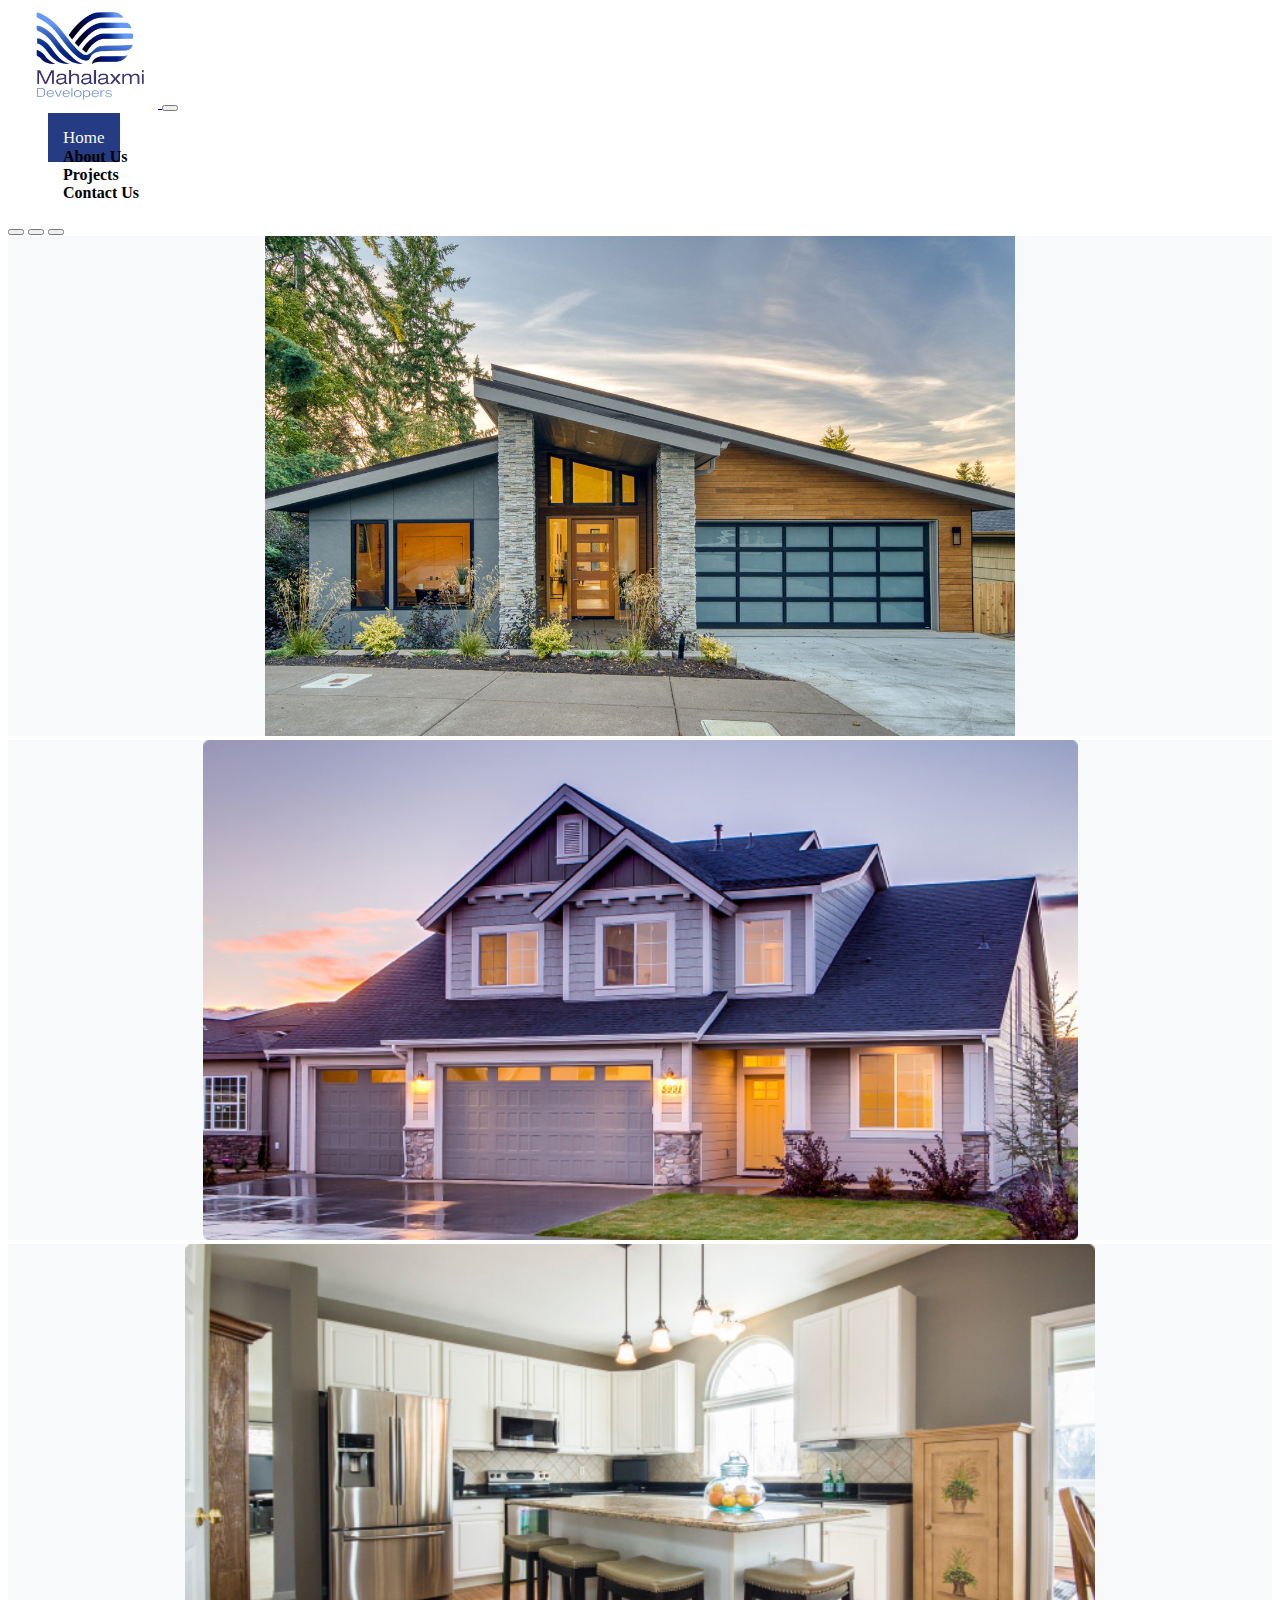
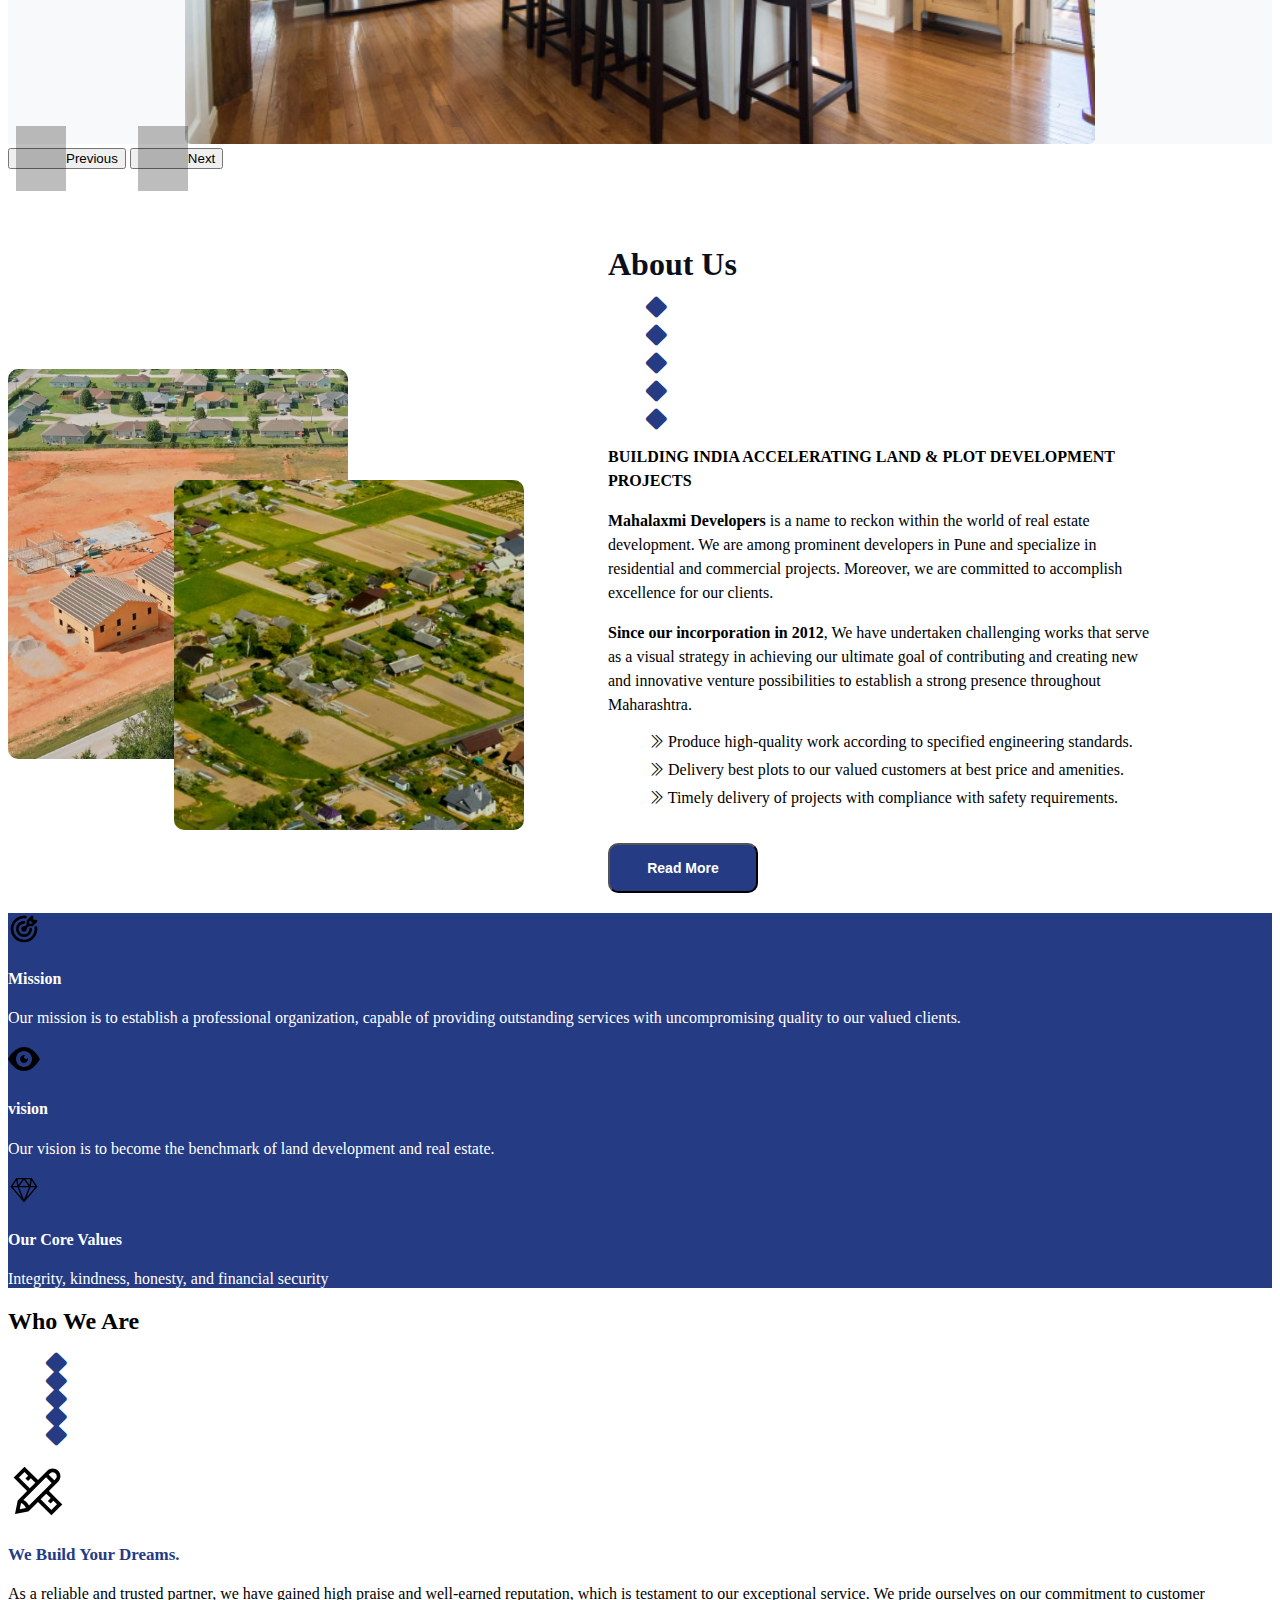
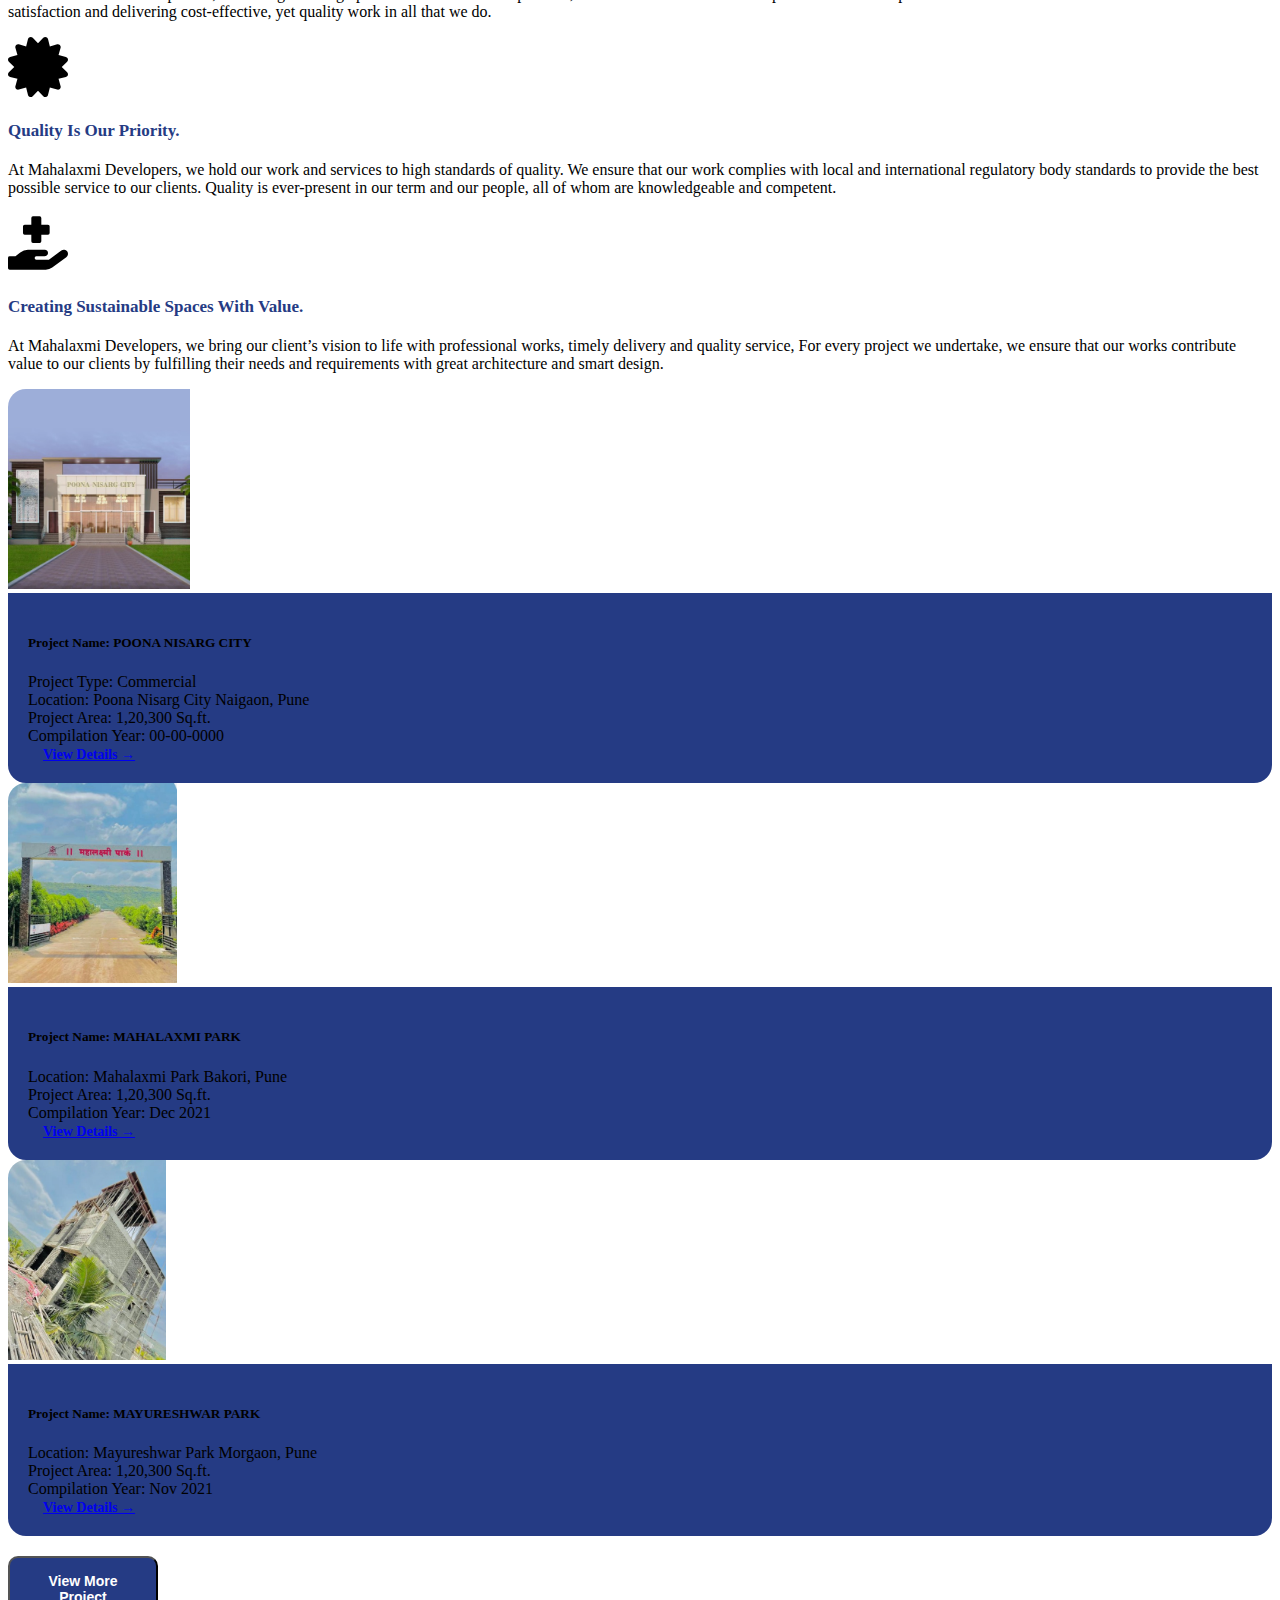
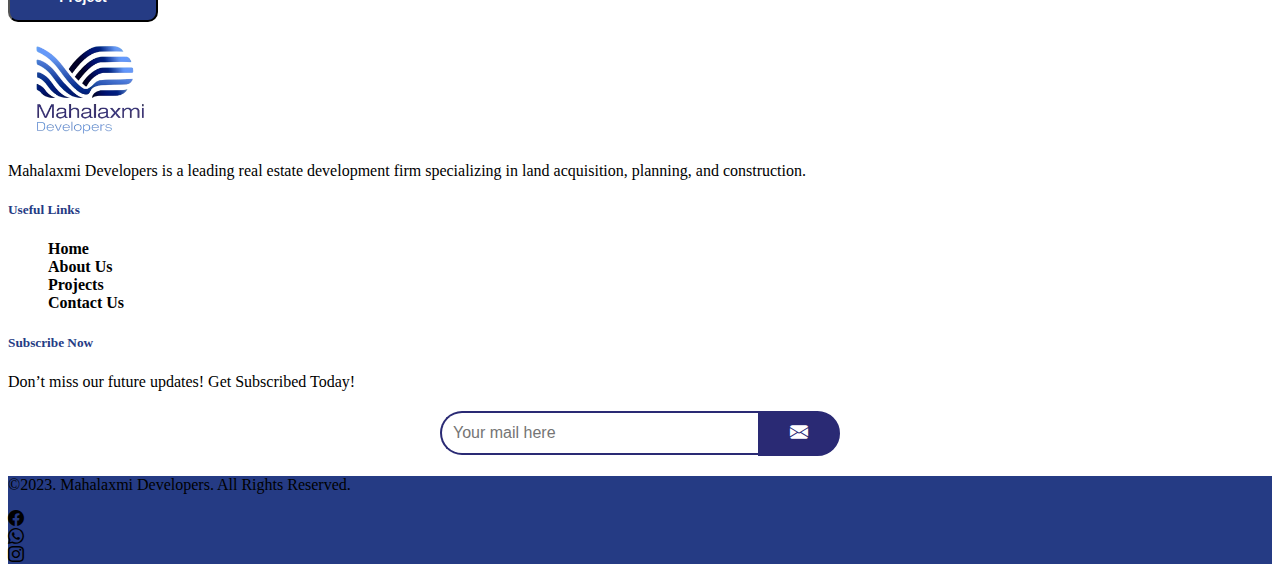
==== index.html @ 508342f4 "Add new files to the project" ====
<!DOCTYPE html>
<html lang="en">
<head>
    <meta charset="UTF-8">
    <meta name="viewport" content="width=device-width, initial-scale=1.0">
    <link href="https://cdn.jsdelivr.net/npm/bootstrap@5.1.3/dist/css/bootstrap.min.css" rel="stylesheet" integrity="sha384-1BmE4kWBq78iYhFldvKuhfTAU6auU8tT94WrHftjDbrCEXSU1oBoqyl2QvZ6jIW3" crossorigin="anonymous">
    <script src="https://cdn.jsdelivr.net/npm/bootstrap@5.1.3/dist/js/bootstrap.bundle.min.js" integrity="sha384-ka7Sk0Gln4gmtz2MlQnikT1wXgYsOg+OMhuP+IlRH9sENBO0LRn5q+8nbTov4+1p" crossorigin="anonymous"></script>
    <link href="https://cdn.jsdelivr.net/npm/bootstrap-icons/font/bootstrap-icons.css" rel="stylesheet">

    <title>Mahalaxmi Developers</title>
    <link rel="stylesheet" href="Index.css">
    <script>
        document.addEventListener("DOMContentLoaded", () => {
            const carousel = document.querySelector("#carouselExampleIndicators");
            const progressBar = document.querySelector(".progress-bar");
        
            // Function to start the progress bar animation
            function startProgressBar() {
                progressBar.style.width = "0%"; // Reset the progress bar
                setTimeout(() => {
                    progressBar.style.width = "100%"; // Fill the progress bar over 5 seconds
                }, 0);
            }
        
            // Initialize the progress bar on page load
            startProgressBar();
        
            // Listen for the slide transition and reset the progress bar
            carousel.addEventListener("slide.bs.carousel", () => {
                startProgressBar();
            });
        });
        </script>
        
</head>
<body>
    <div class="container-fluid p-0">
        <nav class="navbar navbar-expand-lg navbar-light bg-white shadow-sm">
            <div class="container">
                <a class="navbar-brand" href="#">
                    <img src="./images/logo-removebg-preview.png" alt="Mahalaxmi Developers" width="150">
                </a>
                <button class="navbar-toggler" type="button" data-bs-toggle="collapse" data-bs-target="#navbarNav" aria-controls="navbarNav" aria-expanded="false" aria-label="Toggle navigation">
                    <span class="navbar-toggler-icon"></span>
                </button>
                <div class="collapse navbar-collapse" id="navbarNav">
                    <ul class="navbar-nav ms-auto">
                        <li class="nav-item m-2">
                            <a class="nav-link active" aria-current="page" href="#">Home</a>
                        </li>
                        <li class="nav-item m-2">
                            <a class="nav-link" href="#">About Us</a>
                        </li>
                        <li class="nav-item m-2">
                            <a class="nav-link" href="#">Projects</a>
                        </li>
                        <li class="nav-item m-2">
                            <a class="nav-link" href="#">Contact Us</a>
                        </li>
                    </ul>
                </div>
            </div>
        </nav>
        <section>        
            <div id="carouselExampleCaptions" class="carousel slide" data-bs-ride="carousel">
                <div class="carousel-indicators">
                <button type="button" data-bs-target="#carouselExampleCaptions" data-bs-slide-to="0" class="active" aria-current="true" aria-label="Slide 1"></button>
                <button type="button" data-bs-target="#carouselExampleCaptions" data-bs-slide-to="1" aria-label="Slide 2"></button>
                <button type="button" data-bs-target="#carouselExampleCaptions" data-bs-slide-to="2" aria-label="Slide 3"></button>
                </div>
                <div class="carousel-inner">
                <div class="carousel-item active">
                    <img src="./images/modern house plan - carbondale__05776.original.jpg" class="d-block w-100" alt="...">
                    <div class="carousel-caption d-none d-md-block">
                    </div>
                </div>
                <div class="carousel-item">
                    <img src="/images/how-to-design-a-house.jpg" class="d-block w-100" alt="...">
                    <div class="carousel-caption d-none d-md-block">
                        <p class="carousel-caption-dev">DEVELOPING YOUR <br> DREAM SPACES</p>
                    </div>
                </div>
                <div class="carousel-item">
                    <img src="/images/turn-to-a-design-agency.jpg" class="d-block w-100" alt="...">
                    <div class="carousel-caption d-none d-md-block">  
                    </div>
                </div>
                </div>
                <button class="carousel-control-prev" type="button" data-bs-target="#carouselExampleCaptions" data-bs-slide="prev">
                <span class="carousel-control-prev-icon" aria-hidden="true"></span>
                <span class="visually-hidden">Previous</span>
                </button>
                <button class="carousel-control-next" type="button" data-bs-target="#carouselExampleCaptions" data-bs-slide="next">
                <span class="carousel-control-next-icon" aria-hidden="true"></span>
                <span class="visually-hidden">Next</span>
                </button>
            </div>
            <div class="container mb-5">
                <div class="about-us-section container">
                    <div class="image-container">
                        <img class="image image-top" src="./images/about.jpeg" alt="Mahalaxmi Developers" width="150">
                        <img class="image image-bottom" src="./images/about3.jpeg" alt="Mahalaxmi Developers" width="150">
                    </div>
                    <div class="about-us-text">
                            <h2>About Us</h2>
                            <ul class="d-flex justify-content-between align-items-center w-25 square">
                                <li><i class="bi bi-square-fill rotate-icon"></i></li>
                                <li><i class="bi bi-square-fill rotate-icon"></i></li>
                                <li><i class="bi bi-square-fill rotate-icon"></i></li>
                                <li><i class="bi bi-square-fill rotate-icon"></i></li>
                                <li><i class="bi bi-square-fill rotate-icon"></i></li>
                            </ul>

                            <p><strong>BUILDING INDIA ACCELERATING LAND & PLOT DEVELOPMENT PROJECTS</strong></p>
                            <p>
                            <b>Mahalaxmi Developers </b> is a name to reckon within the world of real estate development. 
                                We are among prominent developers in Pune and specialize in residential and commercial projects. 
                                Moreover, we are committed to accomplish excellence for our clients.
                            </p>
                            <p><strong>Since our incorporation in 2012</strong>, We have undertaken challenging works that serve as a visual strategy 
                            in achieving our ultimate goal of contributing and creating new and innovative venture possibilities to establish a 
                            strong presence throughout Maharashtra.</p>
                            <ul>
                                <li><i class="bi bi-chevron-double-right"></i> Produce high-quality work according to specified engineering standards.</li>
                                <li><i class="bi bi-chevron-double-right"></i> Delivery best plots to our valued customers at best price and amenities.</li>
                                <li><i class="bi bi-chevron-double-right"></i> Timely delivery of projects with compliance with safety requirements.</li>
                            </ul>
                            <button class="btn btn-readmore">Read More</button>
                    
                    </div>
                </div>
            </div>
            <div class="container-fluid mb-5">
                <div class="outer-div w-100">
                <div class="w-75 d-flex justify-content-between align-items-start mx-auto text-center py-5">
                    <div class="mission d-flex flex-column justify-content-center align-items-center w-75">
                        <div class="icon-outer text-center my-3">
                            <img class="icon-colour" src="/images/target-arrow.svg" height="32px" width="32px" alt="" srcset="">
                        </div>
                        <h4>Mission</h4>
                        <div class="mission-text">
                            <p>Our mission is to establish a professional organization, capable of providing outstanding services with uncompromising quality to our valued clients.</p>
                        </div>
                    </div>
                    <div class="vision d-flex flex-column justify-content-center align-items-center w-75">
                        <div class="icon-outer text-center my-3">
                            <img class="icon-colour" src="/images/eye.svg" height="32px" width="32px" alt="" srcset="">
                        </div>
                        <h4>vision</h4>
                        <div class="mission-text d-flex flex-column justify-content-center align-items-center">
                            <p>Our vision is to become the benchmark of land development and real estate.</p>
                        </div>
                    </div>
                    <div class="corevalues d-flex flex-column justify-content-center align-items-center w-50">
                        <div class="icon-outer text-center my-3">
                            <img class="icon-colour" src="/images/diamond.svg" height="32px" width="32px" alt="" srcset="">
                        </div>
                        <h4>Our Core Values</h4>
                        <div class="mission-text">
                            <p>Integrity, kindness, honesty, and financial security</p>
                        </div>
                    </div>
                </div>
                </div>
            </div>
            <div class="container-fluid mb-5">
                <div class="d-flex justify-content-center flex-column w-50 mx-auto align-items-center">
                    <h2>Who We Are</h2>
                    <ul class="d-flex justify-content-between align-items-center w-25 square">
                        <li><i class="bi bi-square-fill rotate-icon"></i></li>
                        <li><i class="bi bi-square-fill rotate-icon"></i></li>
                        <li><i class="bi bi-square-fill rotate-icon"></i></li>
                        <li><i class="bi bi-square-fill rotate-icon"></i></li>
                        <li><i class="bi bi-square-fill rotate-icon"></i></li>
                    </ul>
                </div>
            </div>
            <div class="container-fluid mb-5">
                <div class="outer-div-whoweare w-100">
                <div class="w-75 d-flex justify-content-between align-items-start mx-auto text-center py-5">
                    <div class="mission d-flex flex-column justify-content-center align-items-center w-50">
                        <div class="icon-outer text-center">
                            <img class="icon-colour" src="/images/pencil-ruler-solid.svg" height="60px" width="60px" alt="" srcset="">
                        </div>
                        <h6 class="headline">We Build Your Dreams.</h6>
                        <div class="mission-text">
                            <p>As a reliable and trusted partner, we have gained high praise and well-earned reputation, which is testament to our exceptional service. We pride ourselves on our commitment to customer satisfaction and delivering cost-effective, yet quality work in all that we do.</p>
                        </div>
                    </div>
                    <div class="vision d-flex flex-column justify-content-center align-items-center w-50">
                        <div class="icon-outer text-center">
                            <img class="icon-colour" src="/images/certificate.svg" height="60px" width="60px" alt="" srcset="">
                        </div>
                        <h6 class="headline">Quality Is Our Priority.</h6>
                        <div class="mission-text d-flex flex-column justify-content-center align-items-center">
                            <p>At Mahalaxmi Developers, we hold our work and services to high standards of quality. We ensure that our work complies with local and international regulatory body standards to provide the best possible service to our clients. Quality is ever-present in our term and our people, all of whom are knowledgeable and competent.</p>
                        </div>
                    </div>
                    <div class="corevalues d-flex flex-column justify-content-center align-items-center w-50">
                        <div class="icon-outer text-center">
                            <img class="icon-colour" src="/images/hand-holding-medical-cross.svg" height="60px" width="60px" alt="" srcset="">
                        </div>
                        <h6 class="headline">Creating Sustainable Spaces With Value.</h6>
                        <div class="mission-text">
                            <p>At Mahalaxmi Developers, we bring our client’s vision to life with professional works, timely delivery and quality service, For every project we undertake, we ensure that our works contribute value to our clients by fulfilling their needs and requirements with great architecture and smart design.</p>
                        </div>
                    </div>
                </div>
                </div>
            </div>
            <div class="container my-5">
                <div class="row g-4 g-4 justify-content-center">
                <div class="col-md-4 d-flex justify-content-center">
                    <div class="card h-100 shadow w-75">
                    <img src="images/3.jpeg" class="card-img-top" alt="Poona Nisarg City">
                    <div class="card-body text-white text-center">
                        <h5 class="card-title fw-bold">Project Name: POONA NISARG CITY</h5>
                        <p class="card-text">Project Type: Commercial</p>
                        <p>Location: Poona Nisarg City Naigaon, Pune</p>
                        <p>Project Area: 1,20,300 Sq.ft.</p>
                        <p>Compilation Year: 00-00-0000</p>
                        <a href="#" class="btn btn-light rounded-pill px-4">View Details →</a>
                    </div>
                    </div>
                </div>
                <div class="col-md-4 d-flex justify-content-center">
                    <div class="card h-100 shadow w-75">
                    <img src="images/1.jpeg" class="card-img-top" alt="Mahalaxmi Park">
                    <div class="card-body text-white text-center">
                        <h5 class="card-title fw-bold">Project Name: MAHALAXMI PARK</h5>
                        <p>Location: Mahalaxmi Park Bakori, Pune</p>
                        <p>Project Area: 1,20,300 Sq.ft.</p>
                        <p>Compilation Year: Dec 2021</p>
                        <a href="#" class="btn btn-light rounded-pill px-4">View Details →</a>
                    </div>
                    </div>
                </div>

                <div class="col-md-4 d-flex justify-content-center">
                    <div class="card h-100 shadow w-75">
                    <img src="images//2.jpeg" class="card-img-top" alt="Mayureshwar Park">
                    <div class="card-body text-white text-center">
                        <h5 class="card-title fw-bold">Project Name: MAYURESHWAR PARK</h5>
                        <p>Location: Mayureshwar Park Morgaon, Pune</p>
                        <p>Project Area: 1,20,300 Sq.ft.</p>
                        <p>Compilation Year: Nov 2021</p>
                        <a href="#" class="btn btn-light rounded-pill px-4">View Details →</a>
                    </div>
                    </div>
                </div>
                </div>
            </div>
            <div class="text-center">
                <button class="btn btn-readmore w-25">View More Project</button>
            </div>
            <div class="container-fluid my-5">
                <div class="outer-footer1 d-flex justify-content-center align-items-center mx-auto">
                    <div class="list1 w-25">
                        <div class="logo1">
                            <img src="./images/logo-removebg-preview.png" alt="Mahalaxmi Developers" width="150">
                        </div>
                        <div class="logo-text">
                            <p>Mahalaxmi Developers is a leading real estate development firm specializing in land acquisition, planning, and construction.</p>
                        </div>
                    </div>
                    <div class="list2 w-25 d-flex justify-content-start align-items-start flex-column">
                        <h5>Useful Links</h5>
                        <ul class="p-0">
                            <li>
                                <a href="http://" target="_blank" rel="noopener noreferrer">Home</a>
                            </li>
                            <li>
                                <a href="http://" target="_blank" rel="noopener noreferrer">About Us</a>
                            </li>
                            <li>
                                <a href="http://" target="_blank" rel="noopener noreferrer">Projects</a>
                            </li>
                            <li>
                                <a href="http://" target="_blank" rel="noopener noreferrer">Contact Us</a>
                            </li>
                        </ul>
                    </div>
                    <div class="list3 w-25">
                        <h5>Subscribe Now</h5>
                        <p>Don’t miss our future updates! Get Subscribed Today!</p>
                        <div class="email-container">
                            <input type="text" placeholder="Your mail here" class="email-input">
                            <button class="email-button">
                            <i class="bi bi-envelope-fill"></i>
                            </button>
                        </div>
                    </div>
                </div>
                <div class="outer-footer2 mx-auto d-flex  justify-content-between align-items-center p-3">
                    <div class="footer-text ">
                        <p class="text-white">©2023. Mahalaxmi Developers. All Rights Reserved.</p>
                    </div>
                    <div class="footer-social d-flex  justify-content-between align-items-center">
                        <div class="m-2">
                            <i class="bi bi-facebook"></i>
                        </div class="m-2">
                        <div>
                            <i class="bi bi-whatsapp"></i>
                        </div>
                        <div class="m-2">
                            <i class="bi bi-instagram"></i>
                        </div>
                    </div>
                </div>
            </div>
            
        </section>
    </div>

    <!-- Scripts -->
    <script src="https://cdn.jsdelivr.net/npm/bootstrap@5.3.0-alpha1/dist/js/bootstrap.bundle.min.js"></script>

</body>
</html>
---- Index.css ----
.navbar-light .navbar-nav .nav-link.active, .navbar-light .navbar-nav .show>.nav-link {
    color: rgb(249 249 249);
    font-size: 17px;
    font-weight: 500;
}
.nav-link.active {
    background-color: #253b84;
}
.navbar-light .navbar-nav .nav-link{
    padding: 15px;
}

.carousel-inner img {
    height: 500px;
    object-fit: contain; 
    width: 100%;
    background-color: #f8f9fa; 
}
.carousel-control-prev-icon {
    background-color: #00000042;
    padding: 25px;
}
.carousel-control-next-icon {
    background-color: #00000042;
    padding: 25px;
}
.carousel-caption-dev {
    position: absolute;
    top: -300px;
    font-size: 23px;
    font-weight: 400;
    left: 160px;
}

.progress-bar-container {
    position: absolute;
    bottom: 0;
    left: 0;
    width: 100%;
    height: 5px;
    background-color: rgba(0, 0, 0, 0.2); /* Light gray background for the track */
}

.progress-bar {
    width: 0%;
    height: 100%;
    background-color: #007bff; /* Blue progress bar */
    transition: width 5s linear; /* Smooth progress animation */
}
.about-us-section {
    display: flex;
    align-items: center;
    justify-content: space-between;
    flex-wrap: wrap;
    margin-top: 50px;
    position: relative;
    max-width: 1150px;
}

/* Container for images */
.image-container {
    position: relative;
    margin-right: 20px;
}

/* Top image styling */
.image-top {
    position: relative;
    width: 340px;
    border-radius: 10px;
    height: 390px;
}

/* Bottom image styling */
.image-bottom {
    position: absolute;
    top: 111px;
    left: 166px;
    width: 350px;
    height: 350px;
    border-radius: 10px;
    z-index: 1;
    filter: brightness(0.9);
}

/* Text container */
.about-us-text {
    max-width: 550px;
}

.about-us-text h2 {
    color: #0a101b; /* Change to your theme color */
    font-size: 2rem;
    margin-bottom: 15px;
    font-weight: 600;
}

.about-us-text p {
    line-height: 1.5;
}

 ul > li{
    list-style-type: none;
    padding: 0;
    
}
ul li a {
    text-decoration: none;
    color: inherit;
    font-weight: bold;
  }

.about-us-text ul li {
    margin-bottom: 10px;
    font-size: 1rem;
}

.about-us-text button {
    margin-top: 20px;
}
.bi-chevron-double-right{
    font-weight: bolder;
}
.square{
    color: #253b84 !important;
}
.rotate-icon {
    display: inline-block;
    /* animation: rotate 2s infinite linear; */
    transform: rotate(45deg);
}

/* @keyframes rotate {
    from {
        transform: rotate(0deg);
    }
    to {
        transform: rotate(360deg);
    }
} */
.btn-readmore{
    background-color: #253b84; 
    width: 150px;
    transition: all .3s;
    color: #FFFFFF;
    border-radius: 10px;
}
.btn-readmore:hover{
    width: 150px;
    transform: scale(1.1);
    background-color: #253b84;
    color: #FFFFFF;
    border-radius: 10px;
}

.outer-div{
    background-color: #253b84;
}
.outer-div{
    color:#FFFFFF ;
}
.headline{
    color: #253b84;
    font-weight: 700;
    font-size: 17px;
    margin: 20px 0px;
}
.icon-colour{
    color: #FFFFFF;
}

.card-img-top {
    height: 200px;
    object-fit: cover;
  }
  
  .card-body {
    padding: 20px;
    background-color:#253b84;
  }
  
  .btn {
    font-size: 14px;
    font-weight: bold;
    transition: all 0.3s ease-in-out;
    padding: 15px;
    margin: 20px 0px;
  }
  
  .btn:hover {
    background-color: #23408c;
    color: #fff;
  }

  .card-body p {
    margin: 0;
  }

.card {
    overflow: hidden;
    position: relative;
    border-radius: 18px;
  }
  
  .card-img-top {
    transition: transform 0.7s ease-in-out; 
  }

  .card:hover .card-img-top {
    transform: scale(1.1); 
  }
  .card {
    transition: transform 0.7s ease-in-out; 
  }
  .card:hover {
    transform: scale(1.1); 
    border-radius: 0px;
  }
  .email-container {
    display: flex;
    align-items: center;
    justify-content: center;
    width: 100%;
    max-width: 400px; /* Adjust the maximum width as needed */
    margin: 20px auto;
  }
  
  .email-input {
    flex: 1;
    padding: 11px;
    border: 2px solid #2a2a74; /* Change color as needed */
    border-right: none;
    border-radius: 50px 0 0 50px;
    outline: none;
    font-size: 16px;
  }
  
  .email-button {
    padding: 0 20px;
    background-color: #2a2a74; /* Change to your desired color */
    border: 2px solid #2a2a74;
    border-radius: 0 50px 50px 0;
    display: flex;
    align-items: center;
    justify-content: center;
    cursor: pointer;
  }
  
  .email-button i {
    color: white;
    font-size: 18px;
    margin: 10px;
  }

  .list2 h5, .list3 h5 {
    color: #253b84;
    font-weight: bold
  }

  .outer-footer2{
    background-color: #253b84;
  }
  
  @media (max-width: 768px) {
    .email-container {
      flex-direction: column;
      width: 90%;
    }
  
    .email-input {
      border-radius: 50px;
      border: 2px solid #2a2a74;
      border-bottom: none;
      width: 100%;
      margin-bottom: 5px;
    }
  
    .email-button {
      border-radius: 50px;
      border-top: none;
      width: 100%;
    }
  }
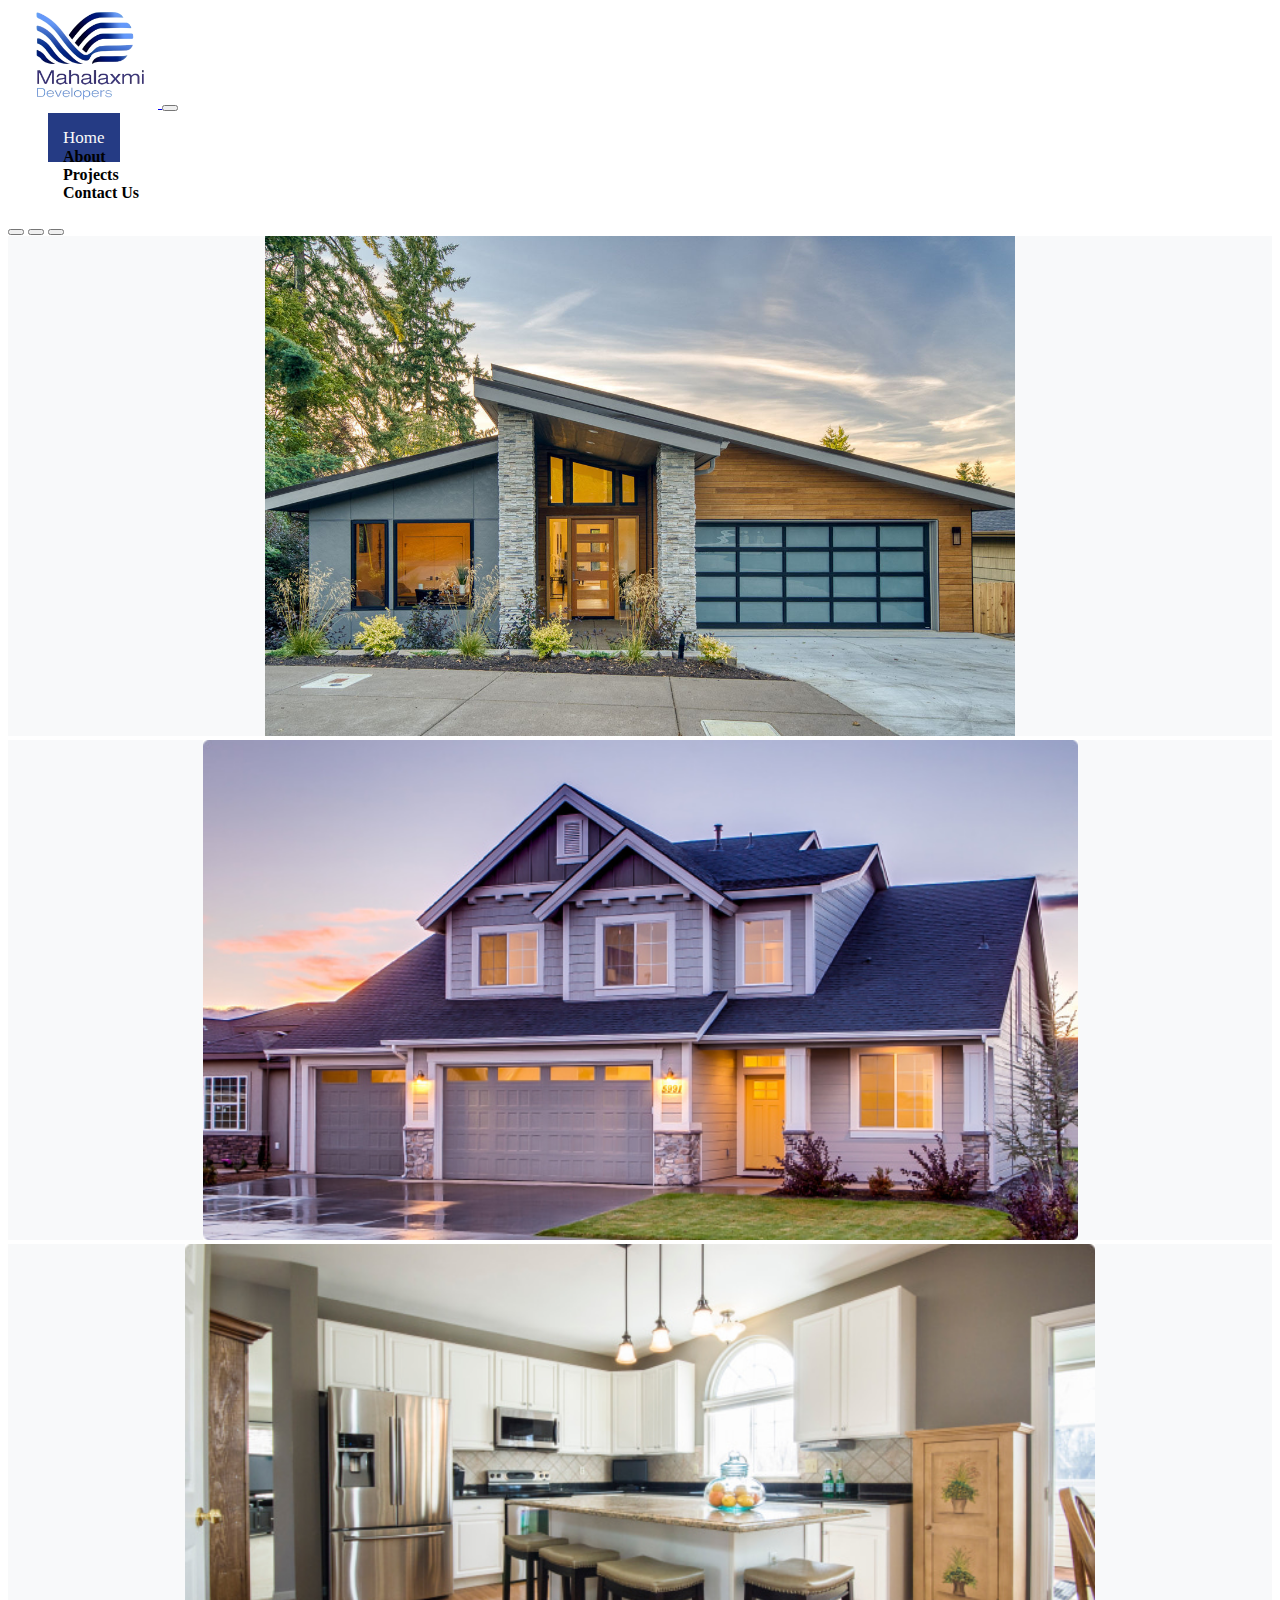
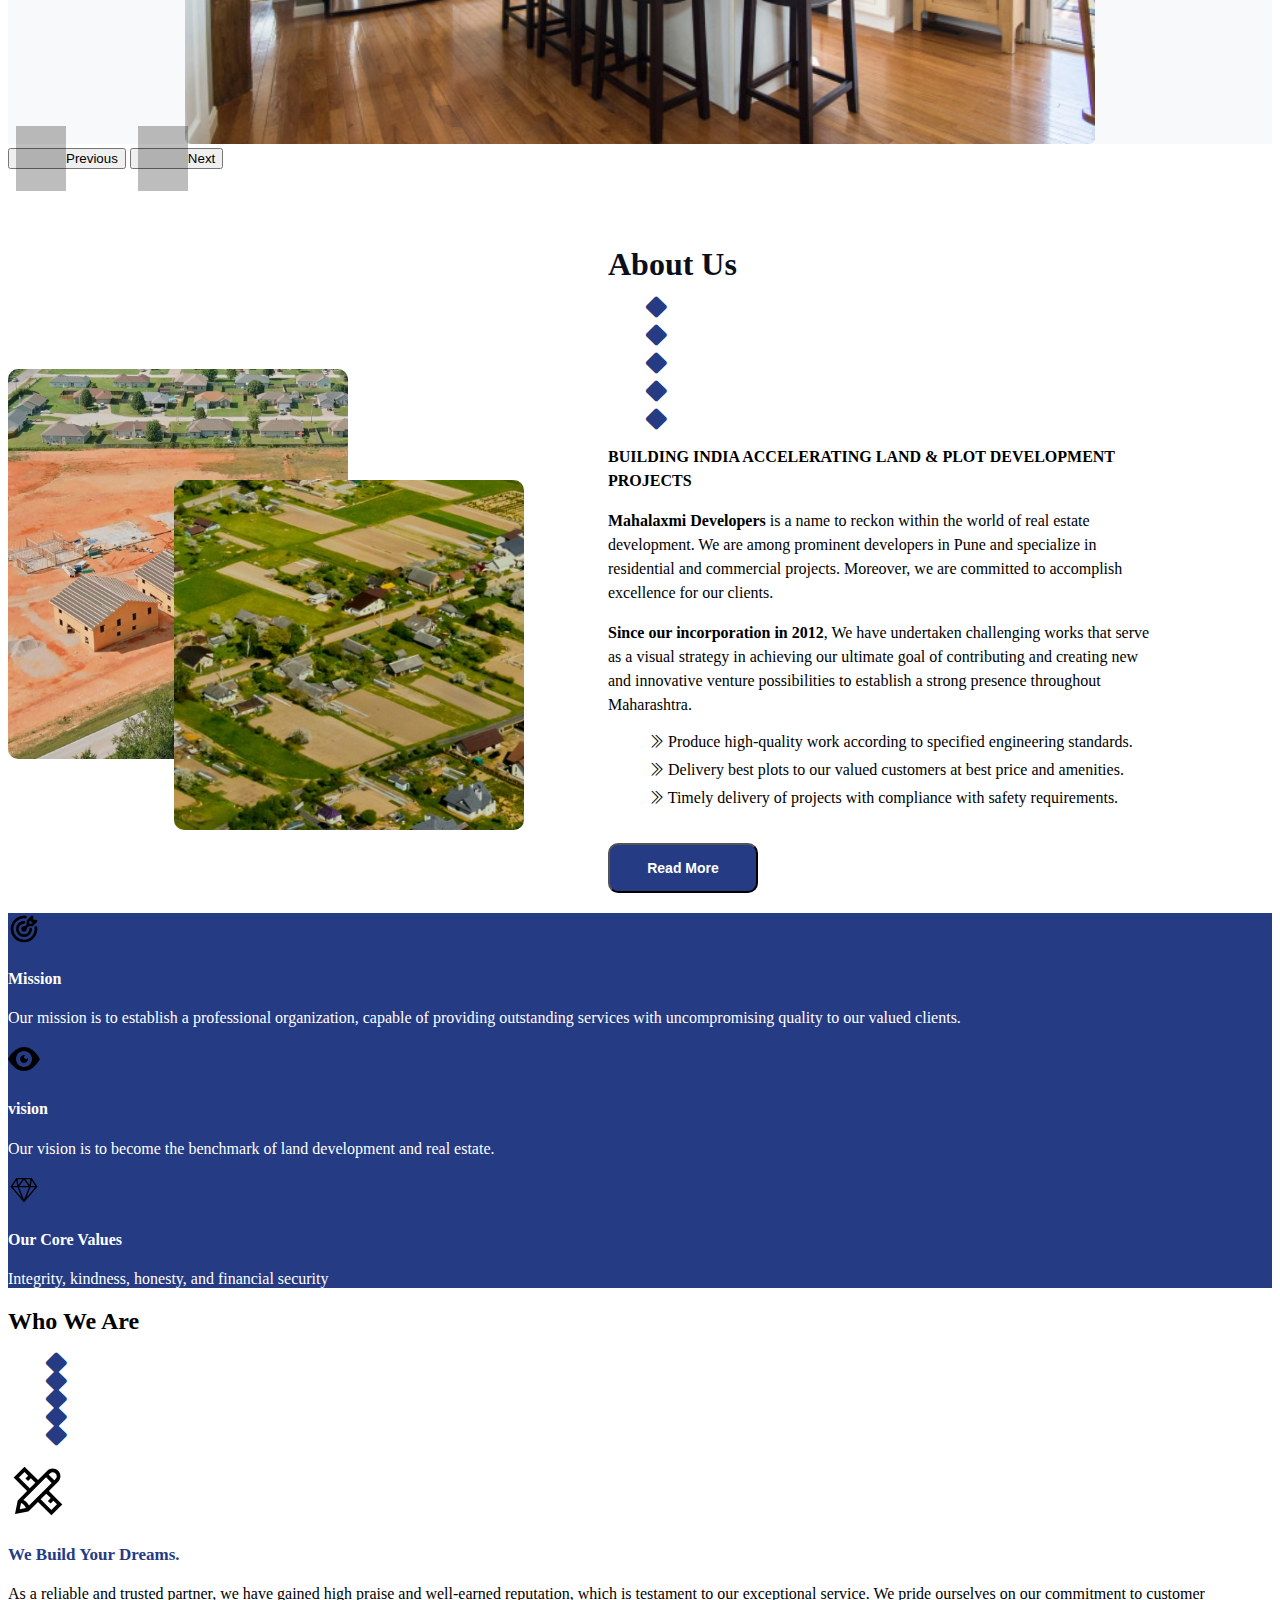
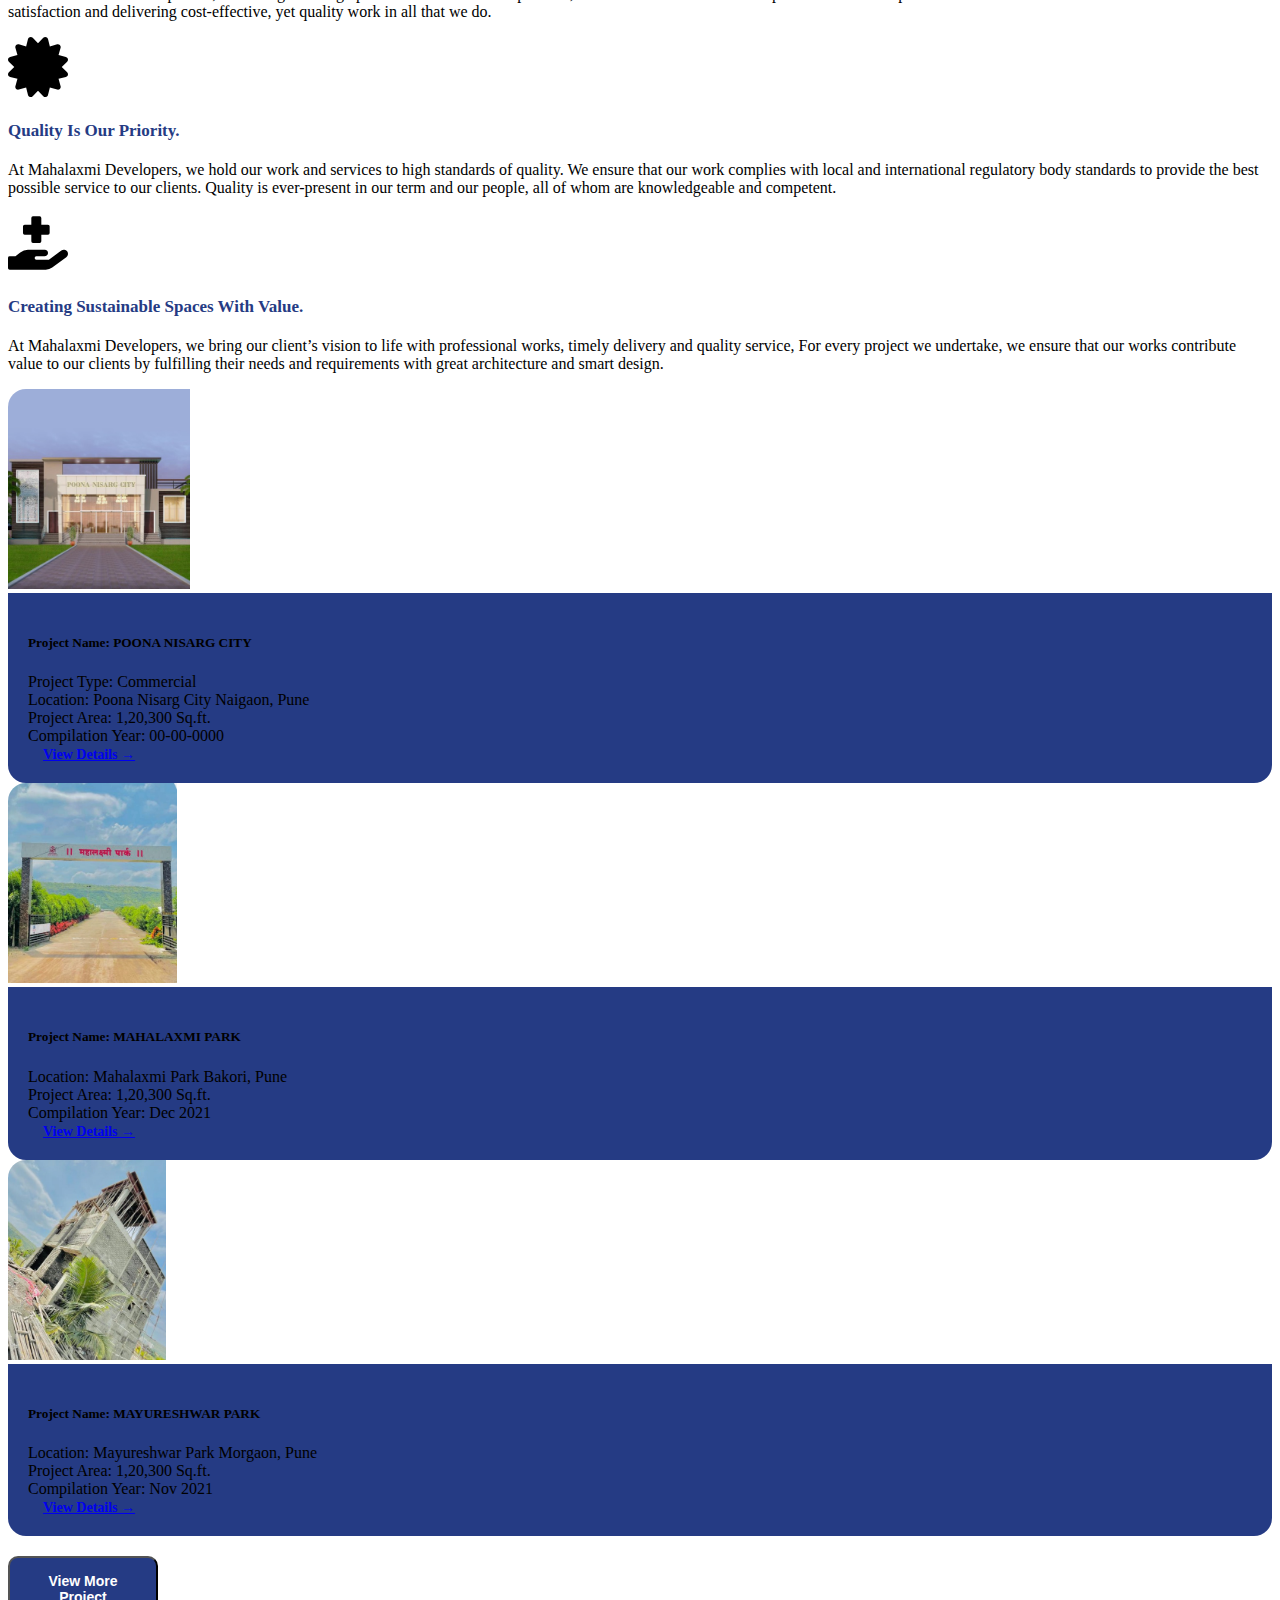
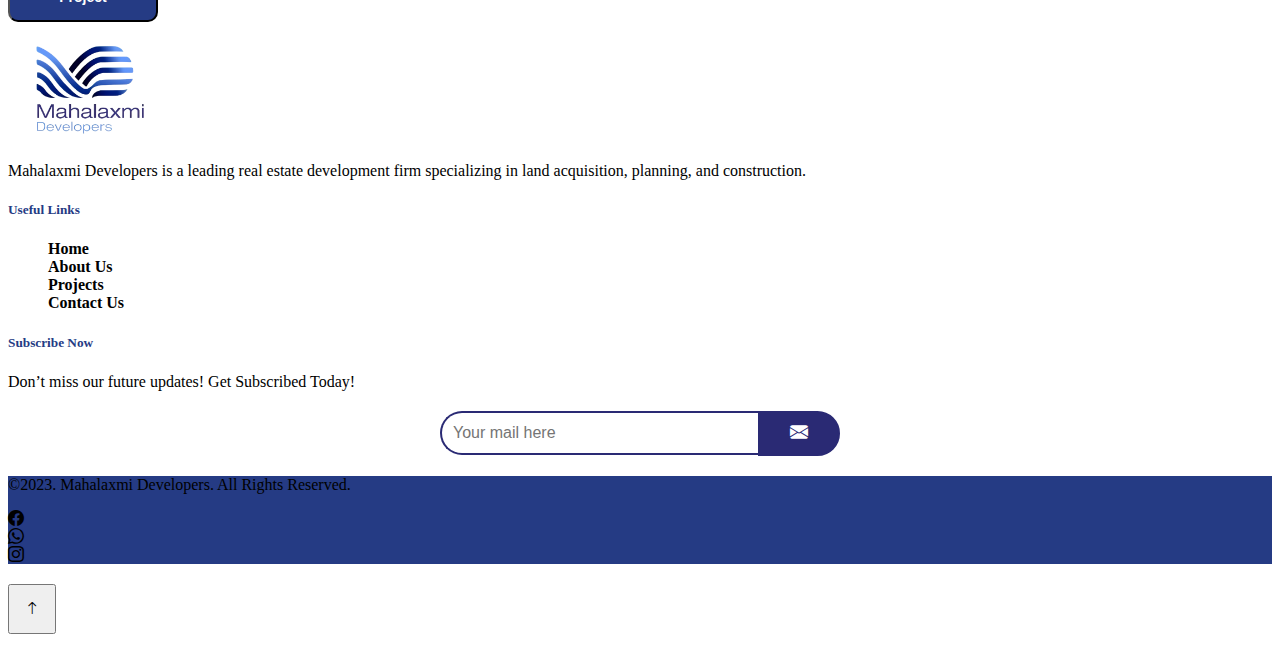
==== commit ed99963f: "Add about us page" ====
--- a/index.html
+++ b/index.html
@@ -10,6 +10,24 @@
     <title>Mahalaxmi Developers</title>
     <link rel="stylesheet" href="Index.css">
     <script>
+         const backToTopButton = document.getElementById('backToTop');
+
+// Show the button when the user scrolls down
+window.addEventListener('scroll', () => {
+    if (window.scrollY > 100) {
+        backToTopButton.style.display = 'block';
+    } else {
+        backToTopButton.style.display = 'none';
+    }
+});
+
+// Scroll to top when the button is clicked
+backToTopButton.addEventListener('click', () => {
+    window.scrollTo({
+        top: 0,
+        behavior: 'smooth'
+    });
+});
         document.addEventListener("DOMContentLoaded", () => {
             const carousel = document.querySelector("#carouselExampleIndicators");
             const progressBar = document.querySelector(".progress-bar");
@@ -35,7 +53,7 @@
 </head>
 <body>
     <div class="container-fluid p-0">
-        <nav class="navbar navbar-expand-lg navbar-light bg-white shadow-sm">
+        <nav id="NavbarId" class="navbar navbar-expand-lg navbar-light bg-white shadow-sm">
             <div class="container">
                 <a class="navbar-brand" href="#">
                     <img src="./images/logo-removebg-preview.png" alt="Mahalaxmi Developers" width="150">
@@ -49,7 +67,7 @@
                             <a class="nav-link active" aria-current="page" href="#">Home</a>
                         </li>
                         <li class="nav-item m-2">
-                            <a class="nav-link" href="#">About Us</a>
+                            <a class="nav-link" href="/AboutUs/AboutUs.html">About</a>
                         </li>
                         <li class="nav-item m-2">
                             <a class="nav-link" href="#">Projects</a>
@@ -120,7 +138,7 @@
                             <p><strong>Since our incorporation in 2012</strong>, We have undertaken challenging works that serve as a visual strategy 
                             in achieving our ultimate goal of contributing and creating new and innovative venture possibilities to establish a 
                             strong presence throughout Maharashtra.</p>
-                            <ul>
+                            <ul class="p-0">
                                 <li><i class="bi bi-chevron-double-right"></i> Produce high-quality work according to specified engineering standards.</li>
                                 <li><i class="bi bi-chevron-double-right"></i> Delivery best plots to our valued customers at best price and amenities.</li>
                                 <li><i class="bi bi-chevron-double-right"></i> Timely delivery of projects with compliance with safety requirements.</li>
@@ -176,8 +194,8 @@
                 </div>
             </div>
             <div class="container-fluid mb-5">
-                <div class="outer-div-whoweare w-100">
-                <div class="w-75 d-flex justify-content-between align-items-start mx-auto text-center py-5">
+                <div class="outer-div-whoweare mx-auto">
+                <div class="d-flex justify-content-between align-items-start text-center py-5">
                     <div class="mission d-flex flex-column justify-content-center align-items-center w-50">
                         <div class="icon-outer text-center">
                             <img class="icon-colour" src="/images/pencil-ruler-solid.svg" height="60px" width="60px" alt="" srcset="">
@@ -253,7 +271,7 @@
             <div class="text-center">
                 <button class="btn btn-readmore w-25">View More Project</button>
             </div>
-            <div class="container-fluid my-5">
+            <div class="container-fluid mt-5">
                 <div class="outer-footer1 d-flex justify-content-center align-items-center mx-auto">
                     <div class="list1 w-25">
                         <div class="logo1">
@@ -296,7 +314,7 @@
                         <p class="text-white">©2023. Mahalaxmi Developers. All Rights Reserved.</p>
                     </div>
                     <div class="footer-social d-flex  justify-content-between align-items-center">
-                        <div class="m-2">
+                        <div class="m-2"> 
                             <i class="bi bi-facebook"></i>
                         </div class="m-2">
                         <div>
@@ -307,8 +325,11 @@
                         </div>
                     </div>
                 </div>
-            </div>
-            
+                </div>
+            </div>
+            <button id="backToTop" class="btn btn-primary rounded-circle" title="Go to top">
+                <i class="bi bi-arrow-up"></i> 
+            </button>
         </section>
     </div>
 
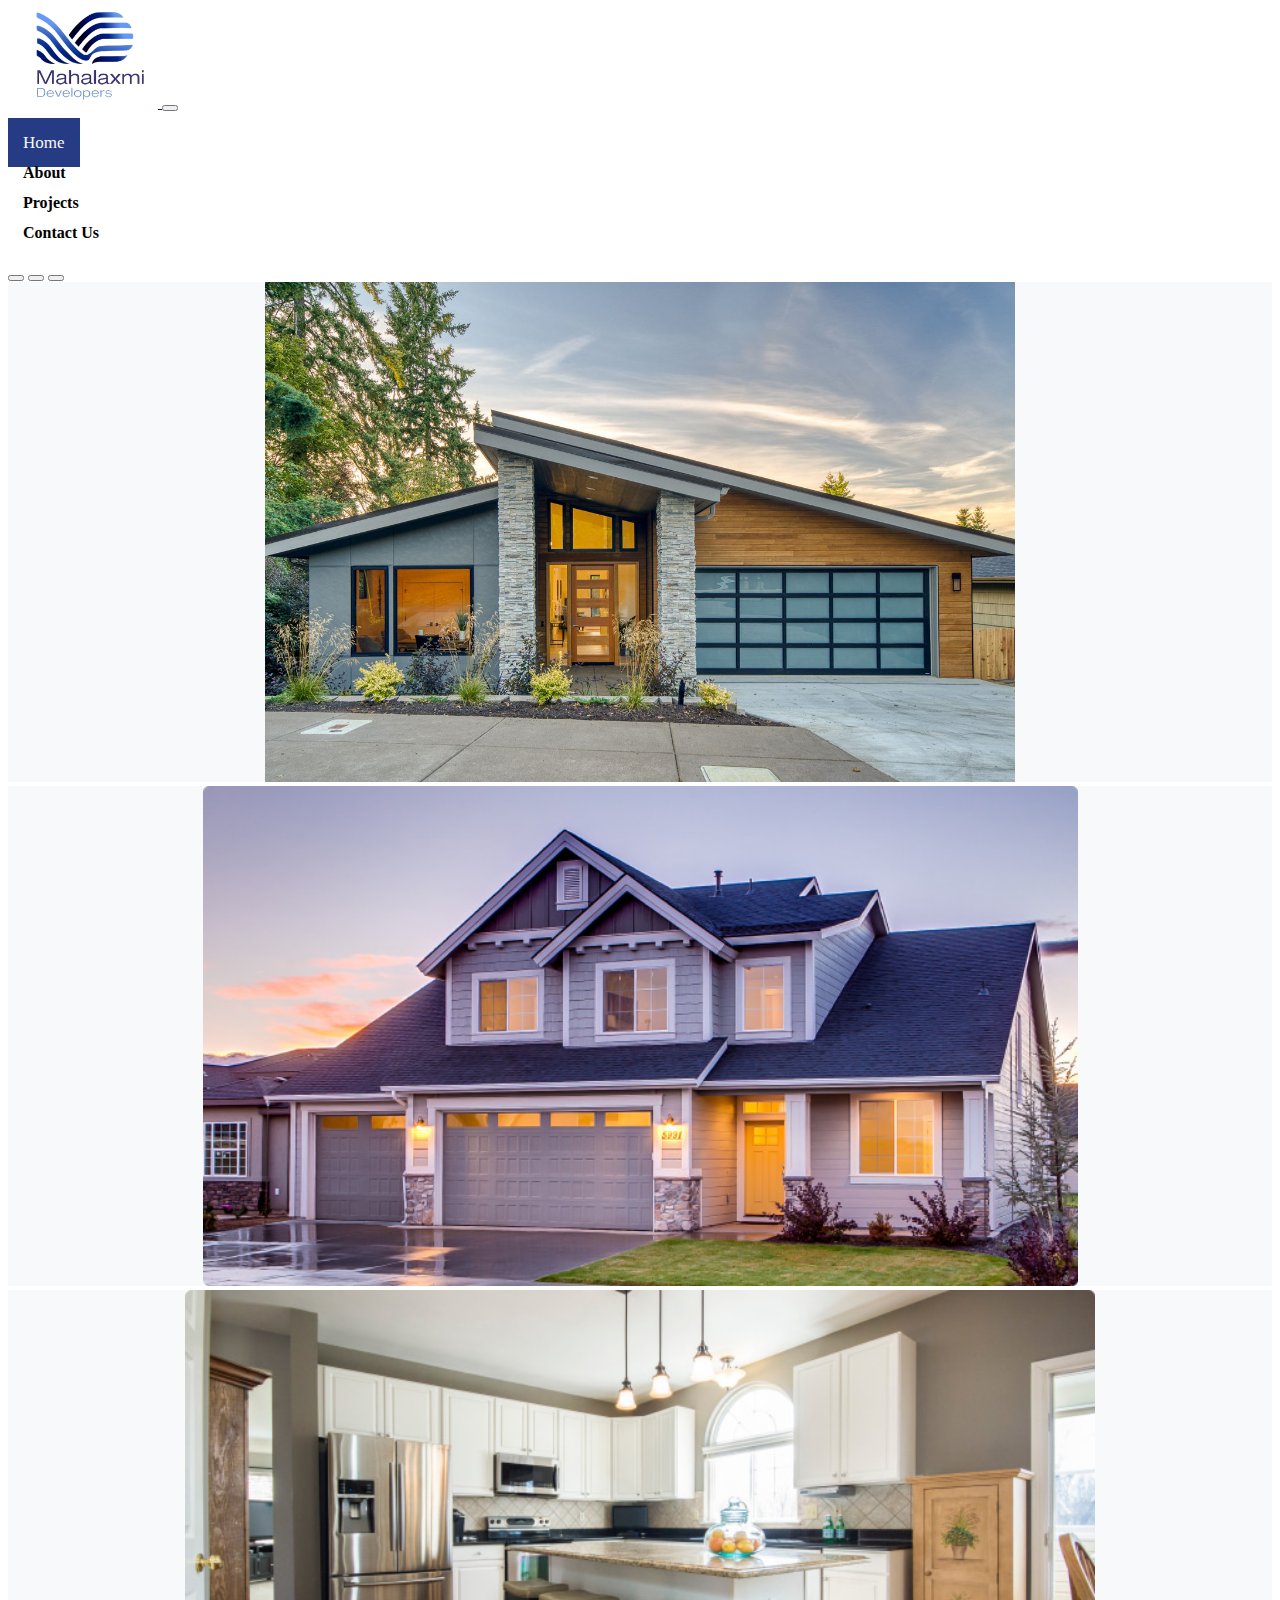
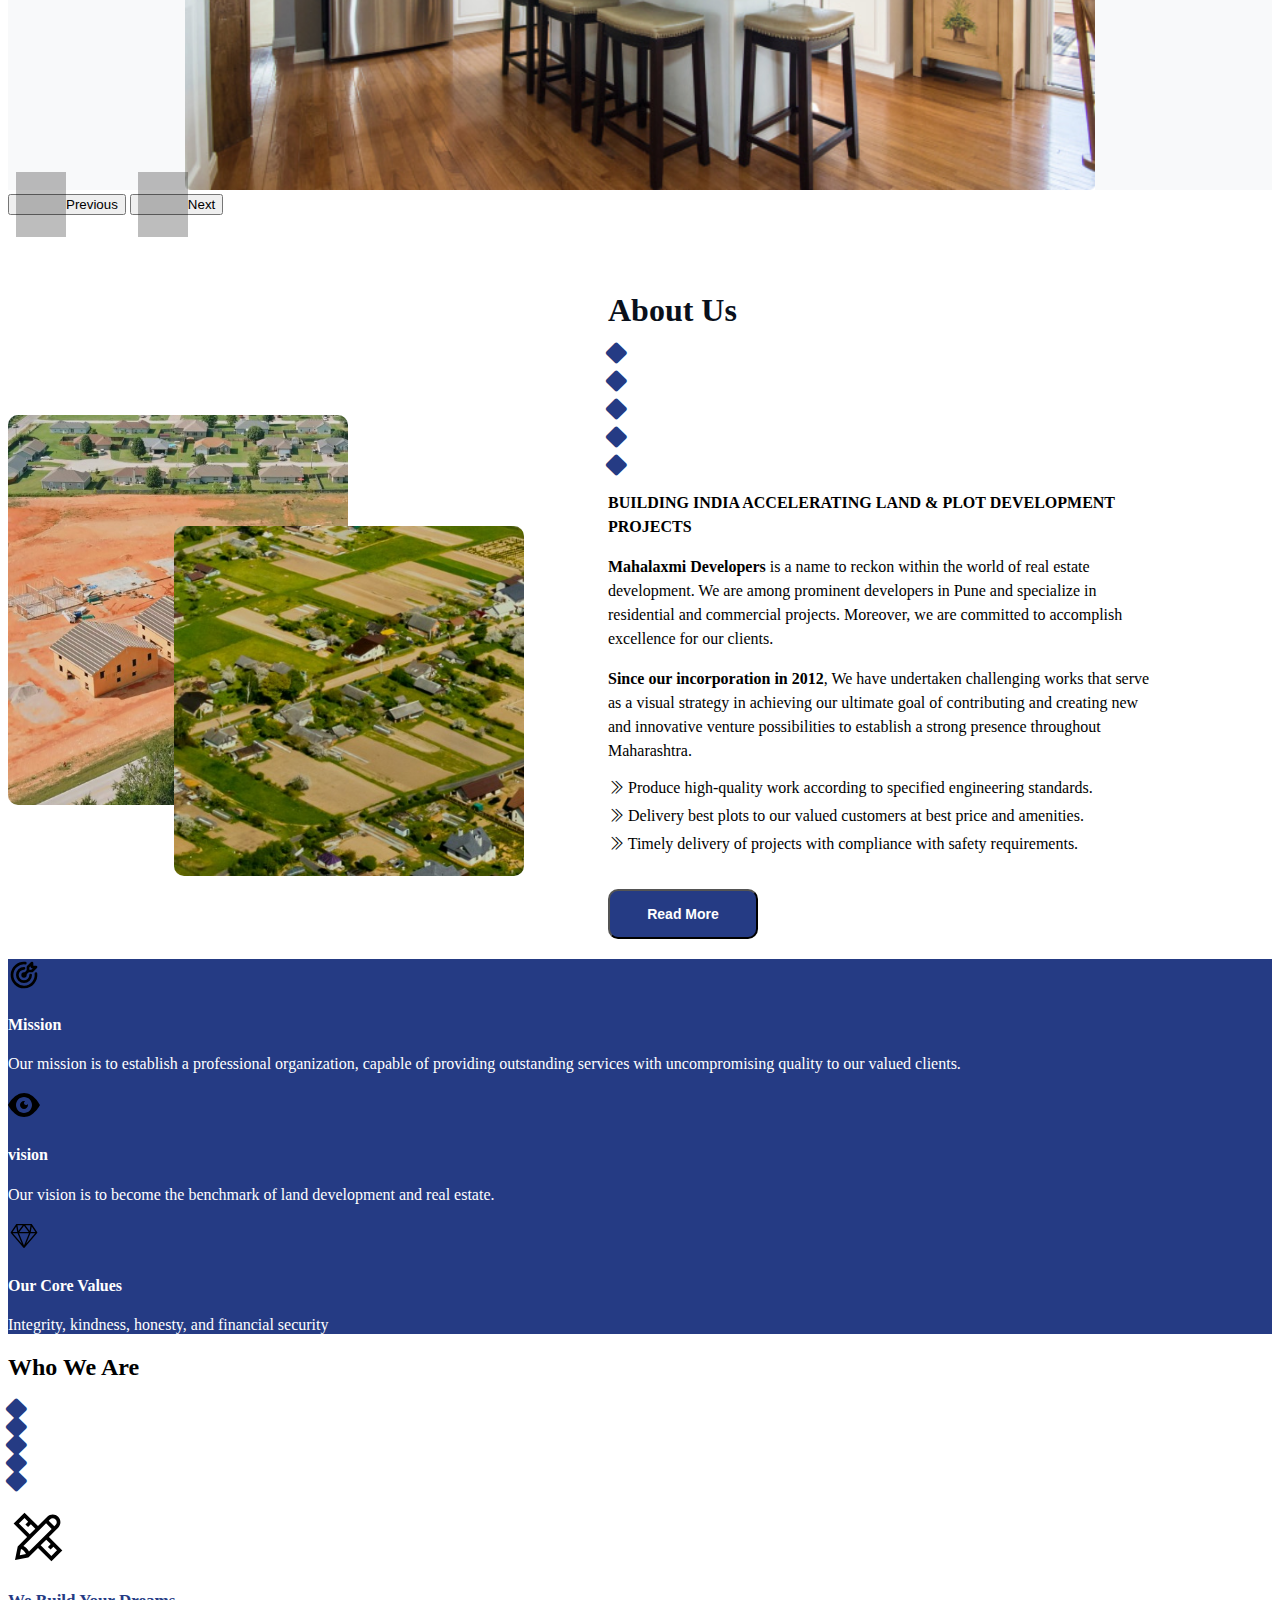
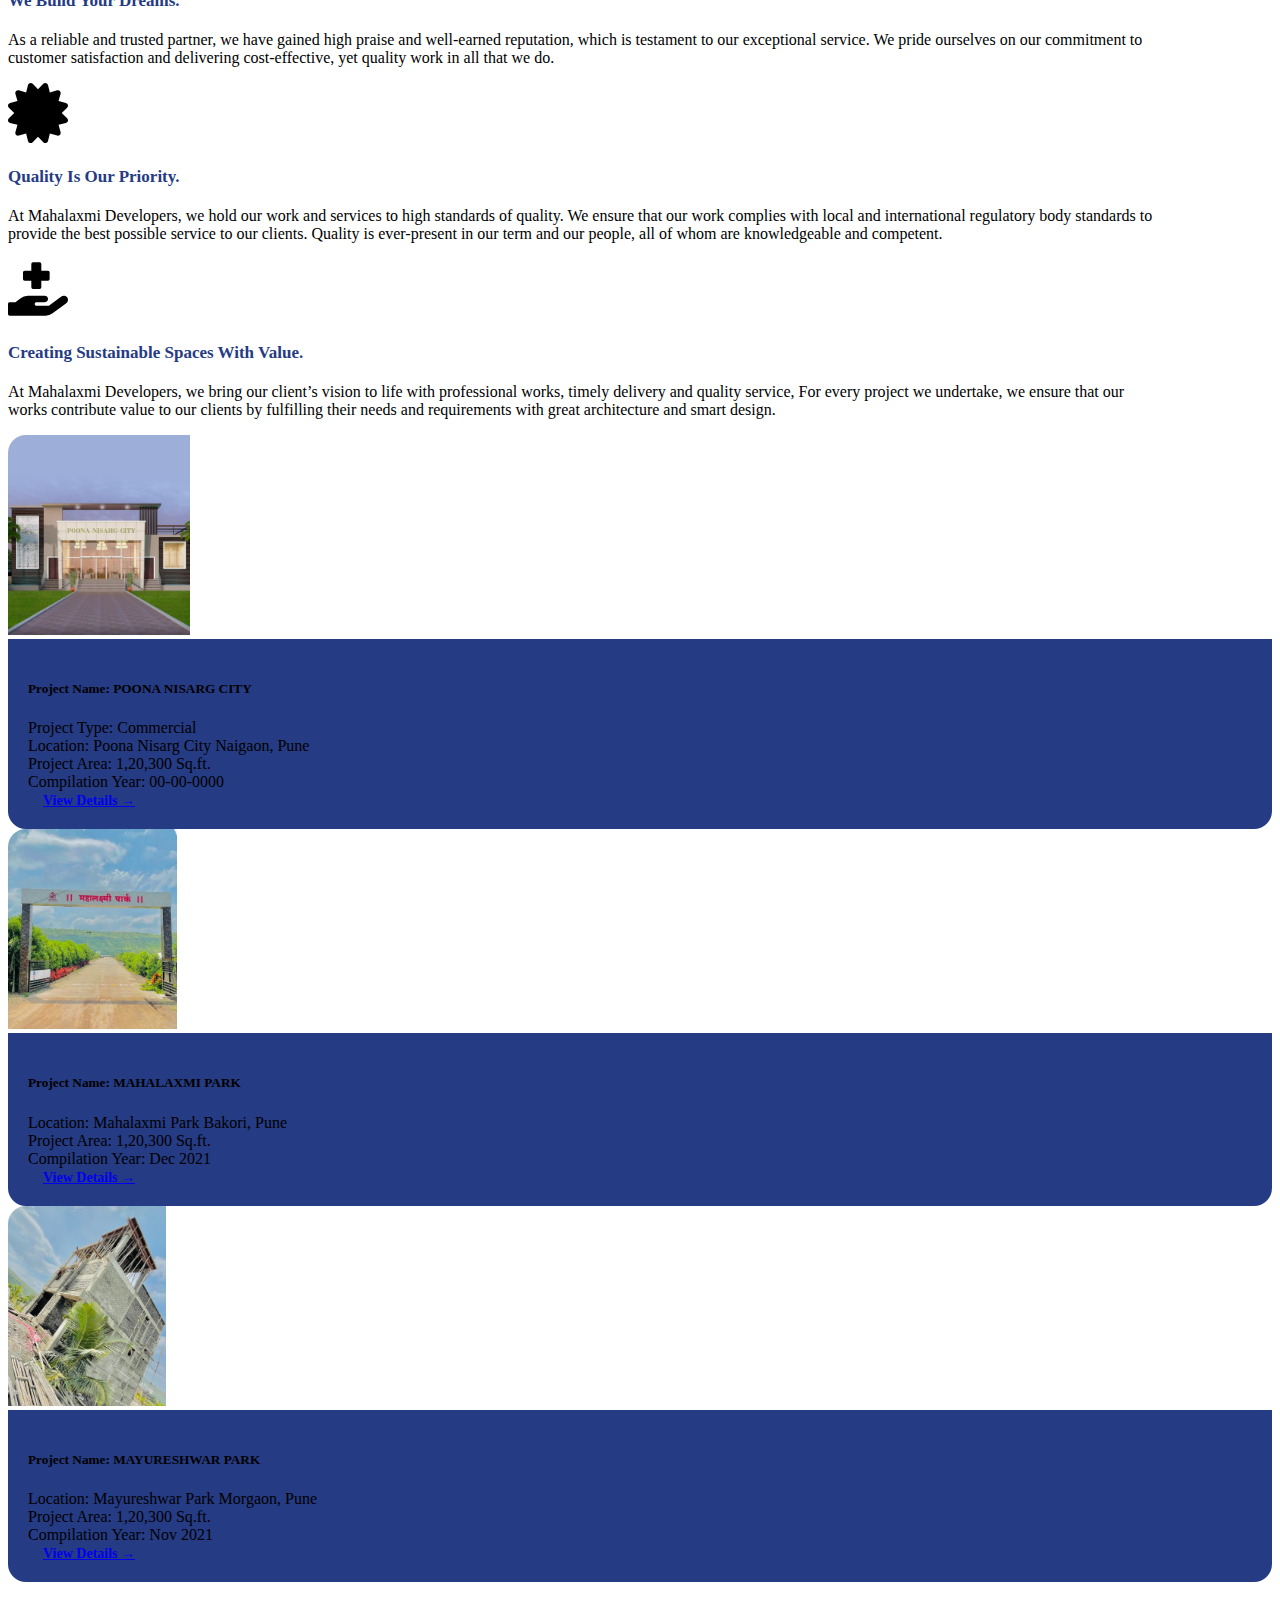
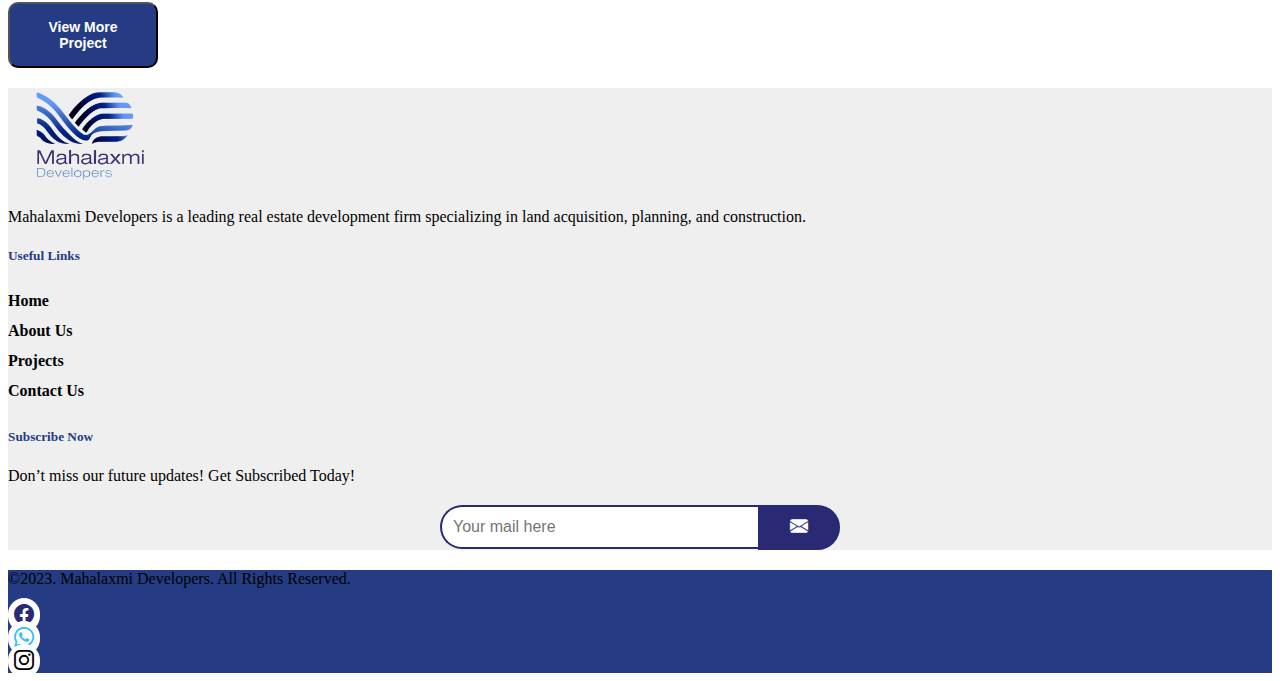
==== commit 8dc22a8f: "add pages" ====
--- a/index.html
+++ b/index.html
@@ -70,10 +70,10 @@
                             <a class="nav-link" href="/AboutUs/AboutUs.html">About</a>
                         </li>
                         <li class="nav-item m-2">
-                            <a class="nav-link" href="#">Projects</a>
+                            <a class="nav-link" href="/Projects/Projects.html">Projects</a>
                         </li>
                         <li class="nav-item m-2">
-                            <a class="nav-link" href="#">Contact Us</a>
+                            <a class="nav-link" href="/ContactUs/ContactUs.html">Contact Us</a>
                         </li>
                     </ul>
                 </div>
@@ -271,9 +271,9 @@
             <div class="text-center">
                 <button class="btn btn-readmore w-25">View More Project</button>
             </div>
-            <div class="container-fluid mt-5">
-                <div class="outer-footer1 d-flex justify-content-center align-items-center mx-auto">
-                    <div class="list1 w-25">
+            <div class="container-fluid mt-5 p-0">
+                <div class="outer-footer1 d-flex justify-content-center align-items-center py-5 mx-auto">
+                    <div class="list1 py-4 w-25">
                         <div class="logo1">
                             <img src="./images/logo-removebg-preview.png" alt="Mahalaxmi Developers" width="150">
                         </div>
@@ -281,7 +281,7 @@
                             <p>Mahalaxmi Developers is a leading real estate development firm specializing in land acquisition, planning, and construction.</p>
                         </div>
                     </div>
-                    <div class="list2 w-25 d-flex justify-content-start align-items-start flex-column">
+                    <div class="list2 py-4 w-25 d-flex justify-content-start align-items-start ms-5 flex-column">
                         <h5>Useful Links</h5>
                         <ul class="p-0">
                             <li>
@@ -298,7 +298,7 @@
                             </li>
                         </ul>
                     </div>
-                    <div class="list3 w-25">
+                    <div class="list3 py-4 w-25">
                         <h5>Subscribe Now</h5>
                         <p>Don’t miss our future updates! Get Subscribed Today!</p>
                         <div class="email-container">
@@ -327,9 +327,6 @@
                 </div>
                 </div>
             </div>
-            <button id="backToTop" class="btn btn-primary rounded-circle" title="Go to top">
-                <i class="bi bi-arrow-up"></i> 
-            </button>
         </section>
     </div>
 
--- a/Index.css
+++ b/Index.css
@@ -9,6 +9,7 @@
 .navbar-light .navbar-nav .nav-link{
     padding: 15px;
 }
+
 
 .carousel-inner img {
     height: 500px;
@@ -99,15 +100,20 @@
     line-height: 1.5;
 }
 
+ul{
+  padding: 0px;
+}
+
  ul > li{
     list-style-type: none;
-    padding: 0;
+    padding-right: 10px;
     
 }
 ul li a {
     text-decoration: none;
     color: inherit;
-    font-weight: bold;
+    font-weight: 600;
+    line-height: 30px;
   }
 
 .about-us-text ul li {
@@ -123,11 +129,16 @@
 }
 .square{
     color: #253b84 !important;
+    max-width: 120px;
 }
 .rotate-icon {
     display: inline-block;
     /* animation: rotate 2s infinite linear; */
     transform: rotate(45deg);
+}
+
+.outer-div-whoweare{
+  max-width: 1156px;
 }
 
 /* @keyframes rotate {
@@ -256,10 +267,41 @@
     color: #253b84;
     font-weight: bold
   }
+  .outer-footer1{
+    background-color:#a9a9a92e
+  }
 
   .outer-footer2{
     background-color: #253b84;
   }
+
+  .bi-facebook{
+    font-size: 20px;
+    border-radius: 160px;
+    background-color: #fff;
+    color: #2a2a74;
+    padding: 6px;
+  }
+  .bi-whatsapp{
+    font-size: 20px;
+    border-radius: 160px;
+    background-color: #fff;
+    color: #32bbff;
+    padding: 6px;
+  }
+.bi-instagram{
+  font-size: 20px;
+  border-radius: 160px;
+  background-color: #fff;
+  padding: 6px;
+}
+  #backToTop {
+    position: fixed;
+    bottom: 20px;
+    right: 20px;
+    display: none; /* Initially hidden */
+    z-index: 1000;
+}
   
   @media (max-width: 768px) {
     .email-container {
